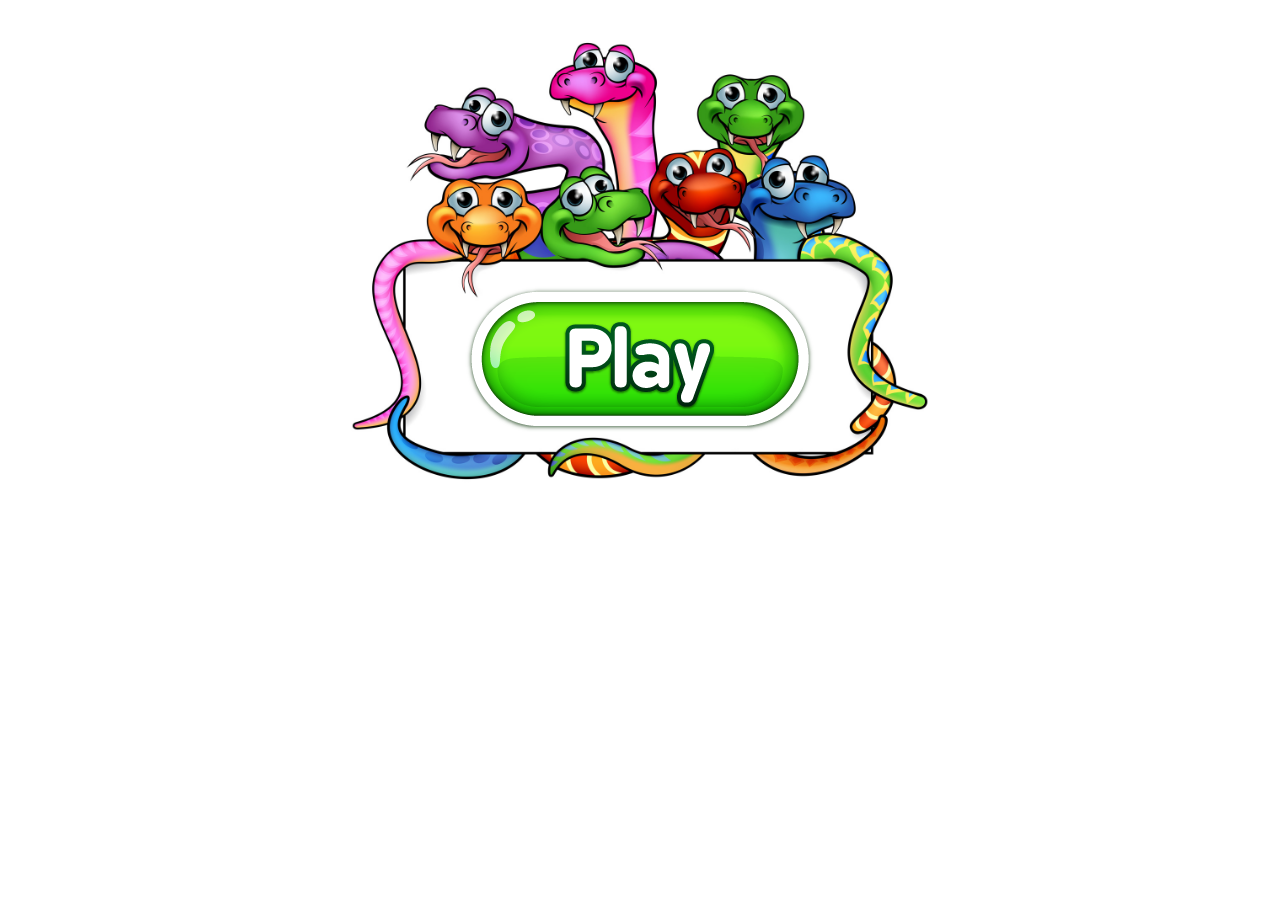
==== index.html @ 95a853af "Reordenacion directorios" ====
<!DOCTYPE html>
<html lang="en">

<head>
    <meta charset="UTF-8">
    <meta name="viewport" content="width=device-width, initial-scale=1.0">
    <meta http-equiv="X-UA-Compatible" content="ie=edge">
    <link rel="stylesheet" href="./css/styles.css">
    <title>Game Snake</title>
</head>

<body>
    <div class="background">
        <a class="play" href="./game.html">
            <img src="./images/index/playbutton.png" alt="play-button">
        </a>
    </div>
</body>

</html>
---- css/styles.css ----
.background {
    background-image: url('./../images/index/InitGame.jpg');
    background-size: 50% auto;
    background-repeat: no-repeat;
    background-position: center;
    padding-top: 40%;
}

canvas {
    margin-left: 2%;
    border: 2px solid #000;
}

img {
    display: block;
    margin: -18% auto;
}
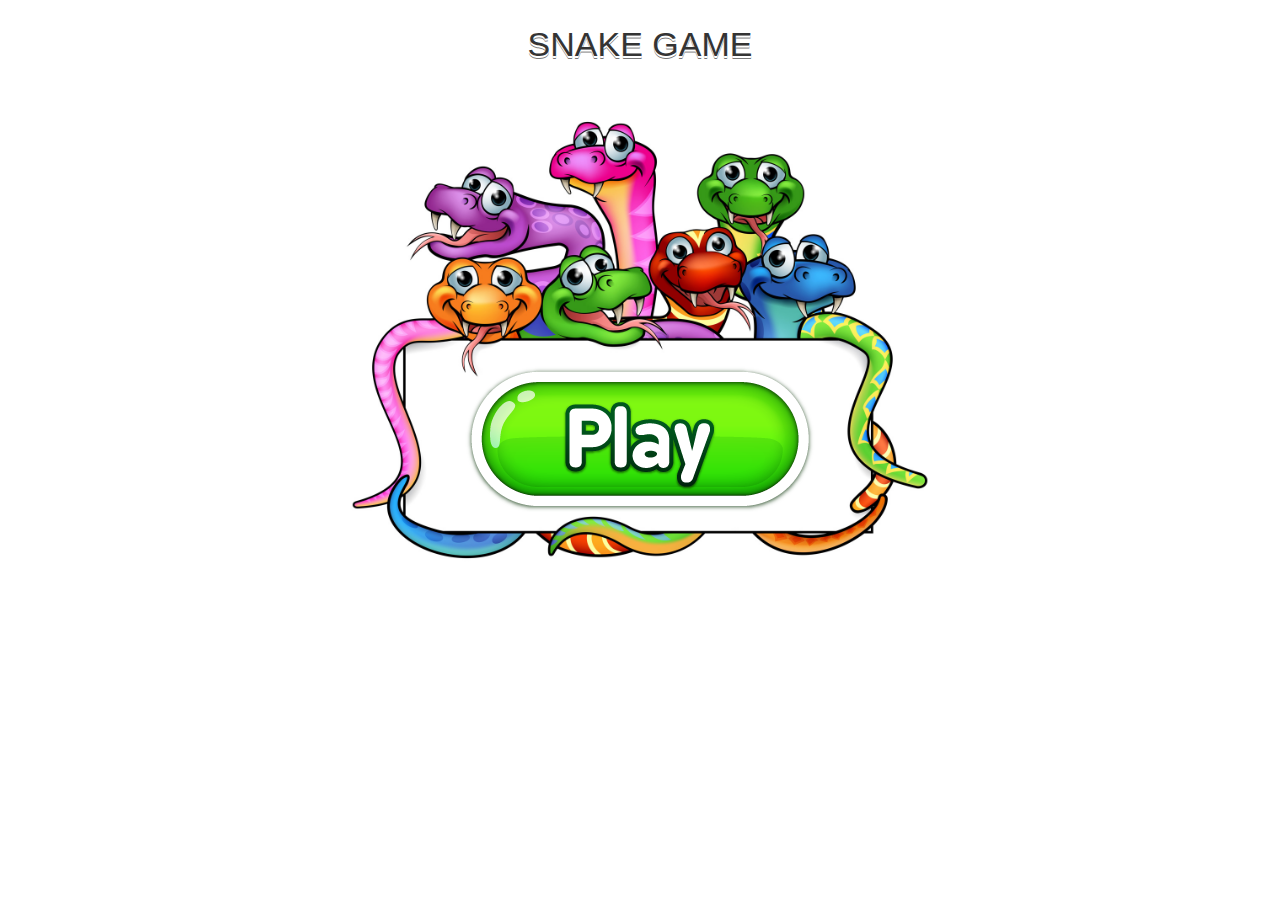
==== commit 234b59ad: "Modificada pantalla inicial" ====
--- a/index.html
+++ b/index.html
@@ -10,6 +10,7 @@
 </head>
 
 <body>
+    <h1>Snake Game</h1>
     <div class="background">
         <a class="play" href="./game.html">
             <img src="./images/index/playbutton.png" alt="play-button">
--- a/css/styles.css
+++ b/css/styles.css
@@ -1,10 +1,20 @@
-
 .background {
     background-image: url('./../images/index/InitGame.jpg');
     background-size: 50% auto;
     background-repeat: no-repeat;
     background-position: center;
     padding-top: 40%;
+}
+
+h1 {
+    text-align: center;
+    color: #343434;
+	font-weight: normal;
+	font-family: 'Ultra', sans-serif;
+	font-size: 34px;
+	line-height: 42px;
+	text-transform: uppercase;
+	text-shadow: 0 2px white, 0 3px #777;
 }
 
 canvas {
